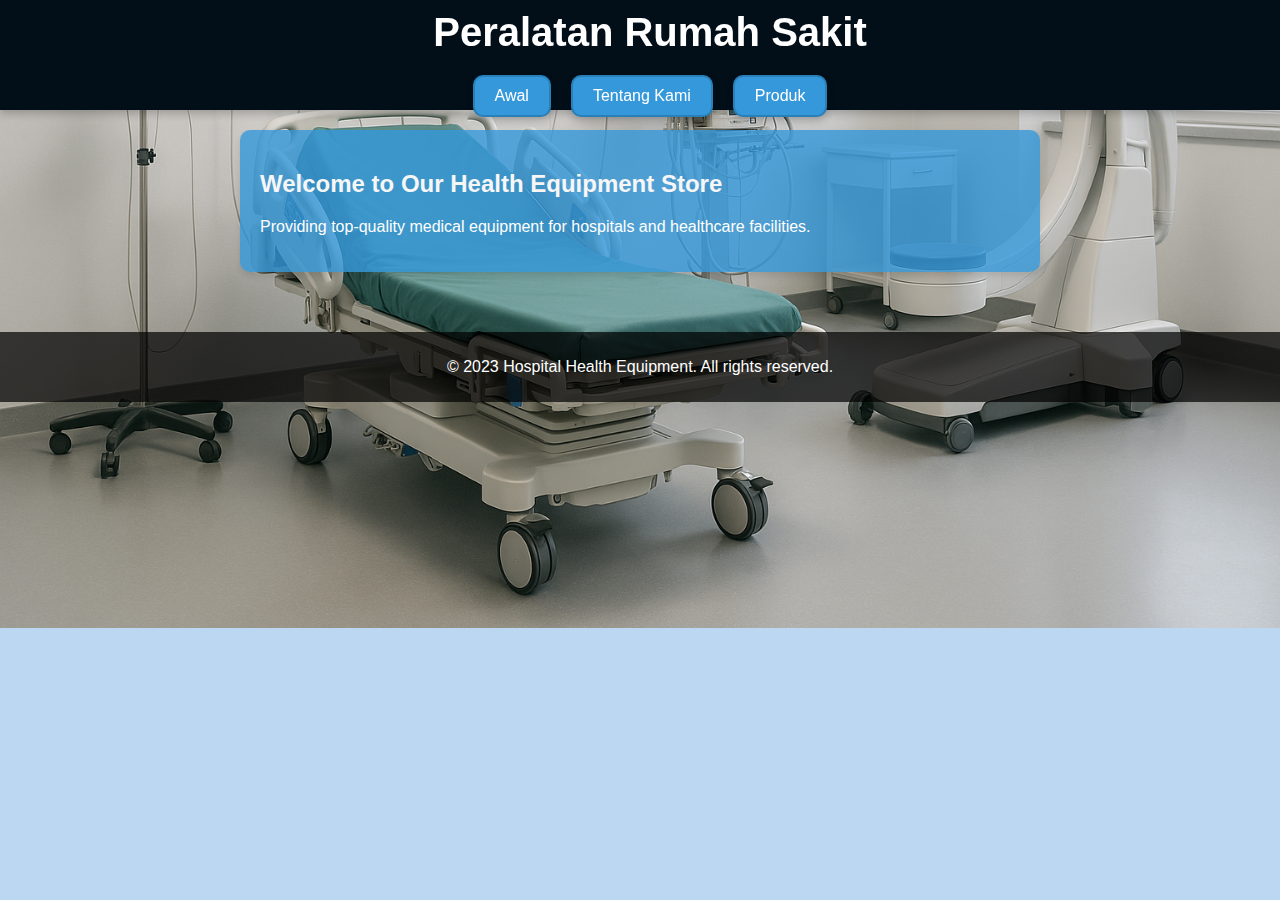
==== index.html @ bb5b988c "Initial commit" ====
<!DOCTYPE html>
<html lang="en">
<head>
    <meta charset="UTF-8">
    <meta name="viewport" content="width=device-width, initial-scale=1.0">
    <title>Hospital Health Equipment</title>
    <link rel="stylesheet" href="Assets/CSS/styles.css">
    
</head>
<body>
    

    <div id="header"></div>
    <script>
      fetch('header.html')
        .then(response => response.text())
        .then(html => document.getElementById('header').innerHTML = html);
    </script>
    <main>
        <div class="tentangkami">
            <section id="home" class="kel-tk">
                <h2>Welcome to Our Health Equipment Store</h2>
                <p>Providing top-quality medical equipment for hospitals and healthcare facilities.</p>
            </section>
        </div>
    </main>

    
    <footer>
        <p>&copy; 2023 Hospital Health Equipment. All rights reserved.</p>
    </footer>
</body>
</html>
---- Assets/CSS/styles.css ----
/* Set the background color for all pages */
header h1 {
    margin-bottom: 80px; /* Add spacing below the title */
}
body {
    margin: 0;
    font-family: Arial, sans-serif;
    background-image: url('../Image/Background ChatGPT Image Apr 12 2025 075153 PM.png');
    background-size: cover;
    background-repeat: no-repeat;
    background-position: center;
}

main {
    margin-top: 90px; /* Matches the height of the fixed header */
    padding: 20px; /* Adds padding to content */
  }

/* Header styling */
.fixed-header {
    position: fixed; /* Fixes the header at the top */
    top: 0; /* Aligns it to the top */
    left: 0; /* Aligns it to the left */
    width: 100%; /* Ensures the header spans the full width */
    background-color: #020f18; /* Background color */
    color: white; /* Text color */
    padding: 10px; /* Adds space inside the header */
    height: 90px; /* Set the height of the header */
    box-shadow: 0 4px 8px rgba(0, 0, 0, 0.2); /* Adds a shadow for depth */
    z-index: 999; /* Keeps the header above other elements */
  }

/* Navigation Styles */
nav ul {
    list-style: none;
    padding: 0;
    margin: 0;
    display: flex;
    justify-content: center;
}

nav ul li {
    margin: 0 15px;
}

nav ul li a {
    color: white;
    text-decoration: none;
    font-weight: bold;
}

nav ul li a:hover {
    text-decoration: underline;
}

/* Section Styles */
section {
    padding: 20px;
    color: #333;
}

section h2 {
    color: #f7f6f6;
}

/* Footer Styles */
footer {
    text-align: center;
    padding: 10px;
    background-color: rgba(0, 0, 0, 0.7);
    color: white;
}

/* Styling for the navigation container */
.nav-container {
    display: flex; /* Displays navigation items in a row */
    gap: 20px; /* Space between navigation boxes */
    justify-content: center; /* Center horizontally */
    align-items: center; /* Align vertically */
    margin: 20px; /* Margin around the nav container */
  }
  
  /* Styling for individual navigation boxes */
  .nav-box {
    padding: 10px 20px; /* Adds space inside the box */
    background-color: #3498db; /* Box color */
    color: white; /* Text color */
    text-decoration: none; /* Removes underline from links */
    border-radius: 10px; /* Makes corners rounded */
    border: 2px solid #2980b9; /* Border around the box */
    font-family: Arial, sans-serif; /* Font style */
    font-size: 16px; /* Font size */
    text-align: center; /* Centers text inside the box */
    display: inline-block; /* Keeps the box layout intact */
    box-shadow: 0 4px 8px rgba(0, 0, 0, 0.2); /* Adds a shadow effect */
    transition: background-color 0.3s, transform 0.2s; /* Animates hover effects */
  }
  
  /* Hover effect for navigation boxes */
  .nav-box:hover {
    background-color: #2980b9; /* Changes box color on hover */
    transform: scale(1.05); /* Slightly enlarges the box */
  }
  
/* Container to center groups and control margins */
.tentangkami {
    max-width: 800px; /* Limit the width of the content */
    margin: 0 auto; /* Center the container horizontally */
    padding: 20px; /* Add padding around the container */
  }

/* Group styling */
.kel-tk {
    background-color: rgba(52, 152, 219, 0.8); /* Semi-transparent background */
    padding: 20px; /* Padding inside each group */
    margin-bottom: 20px; /* Space between groups */
    border-radius: 10px; /* Rounded corners */
    color: white; /* Text color */
    box-shadow: 0 4px 6px rgba(0, 0, 0, 0.1); /* Add a subtle shadow for depth */
  }

/* Add spacing with text "Peralatan Rumah Sakit" */
.spade-text {
    display: block;
    margin: 20px 0;
    text-align: center;
    font-size: 1.2em;
    color: #333;
}
/* Center the title in the header */
header h1 {
    text-align: center;
    margin: 0;
}

/* Make navigation choices horizontal */
nav ul {
    display: flex;
    justify-content: center;
    padding: 0;
    margin: 0;
    list-style: none;
}
body {
    background-color: #bcd7f1; /* Hospital blue */
}
header h1 {
    font-family: 'Roboto', sans-serif;
    font-size: 2.5em;
    font-weight: bold;
    text-align: center;
    margin: 0;    color: white;
}
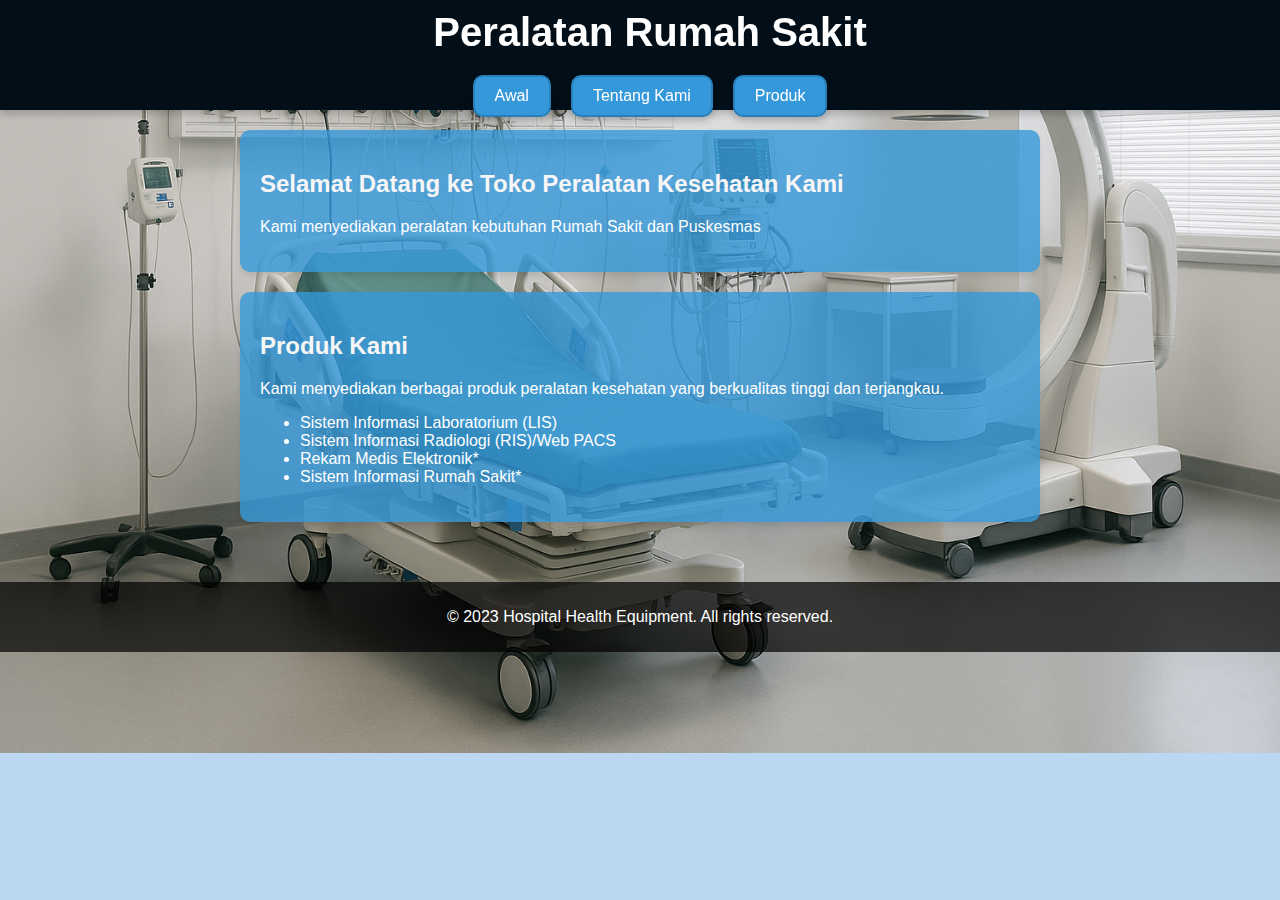
==== commit 3ee288b7: "upgrade awal" ====
--- a/index.html
+++ b/index.html
@@ -19,10 +19,23 @@
     <main>
         <div class="tentangkami">
             <section id="home" class="kel-tk">
-                <h2>Welcome to Our Health Equipment Store</h2>
-                <p>Providing top-quality medical equipment for hospitals and healthcare facilities.</p>
+                <h2>Selamat Datang ke Toko Peralatan Kesehatan Kami</h2>
+                <p>Kami menyediakan peralatan kebutuhan Rumah Sakit dan Puskesmas</p>
             </section>
-        </div>
+            <section id="produk" class="kel-tk">
+                <h2>Produk Kami</h2>
+                <p>Kami menyediakan berbagai produk peralatan kesehatan yang berkualitas tinggi dan terjangkau.</p>
+                <ul>
+                    <li>Sistem Informasi Laboratorium (LIS) 
+                    </li>
+                    <li>Sistem Informasi Radiologi (RIS)/Web PACS
+                    </li>
+                    <li>Rekam Medis Elektronik*</li>
+                    <li>Sistem Informasi Rumah Sakit*
+                    </li>
+                </ul>
+            </section>
+         </div>
     </main>
 
     
